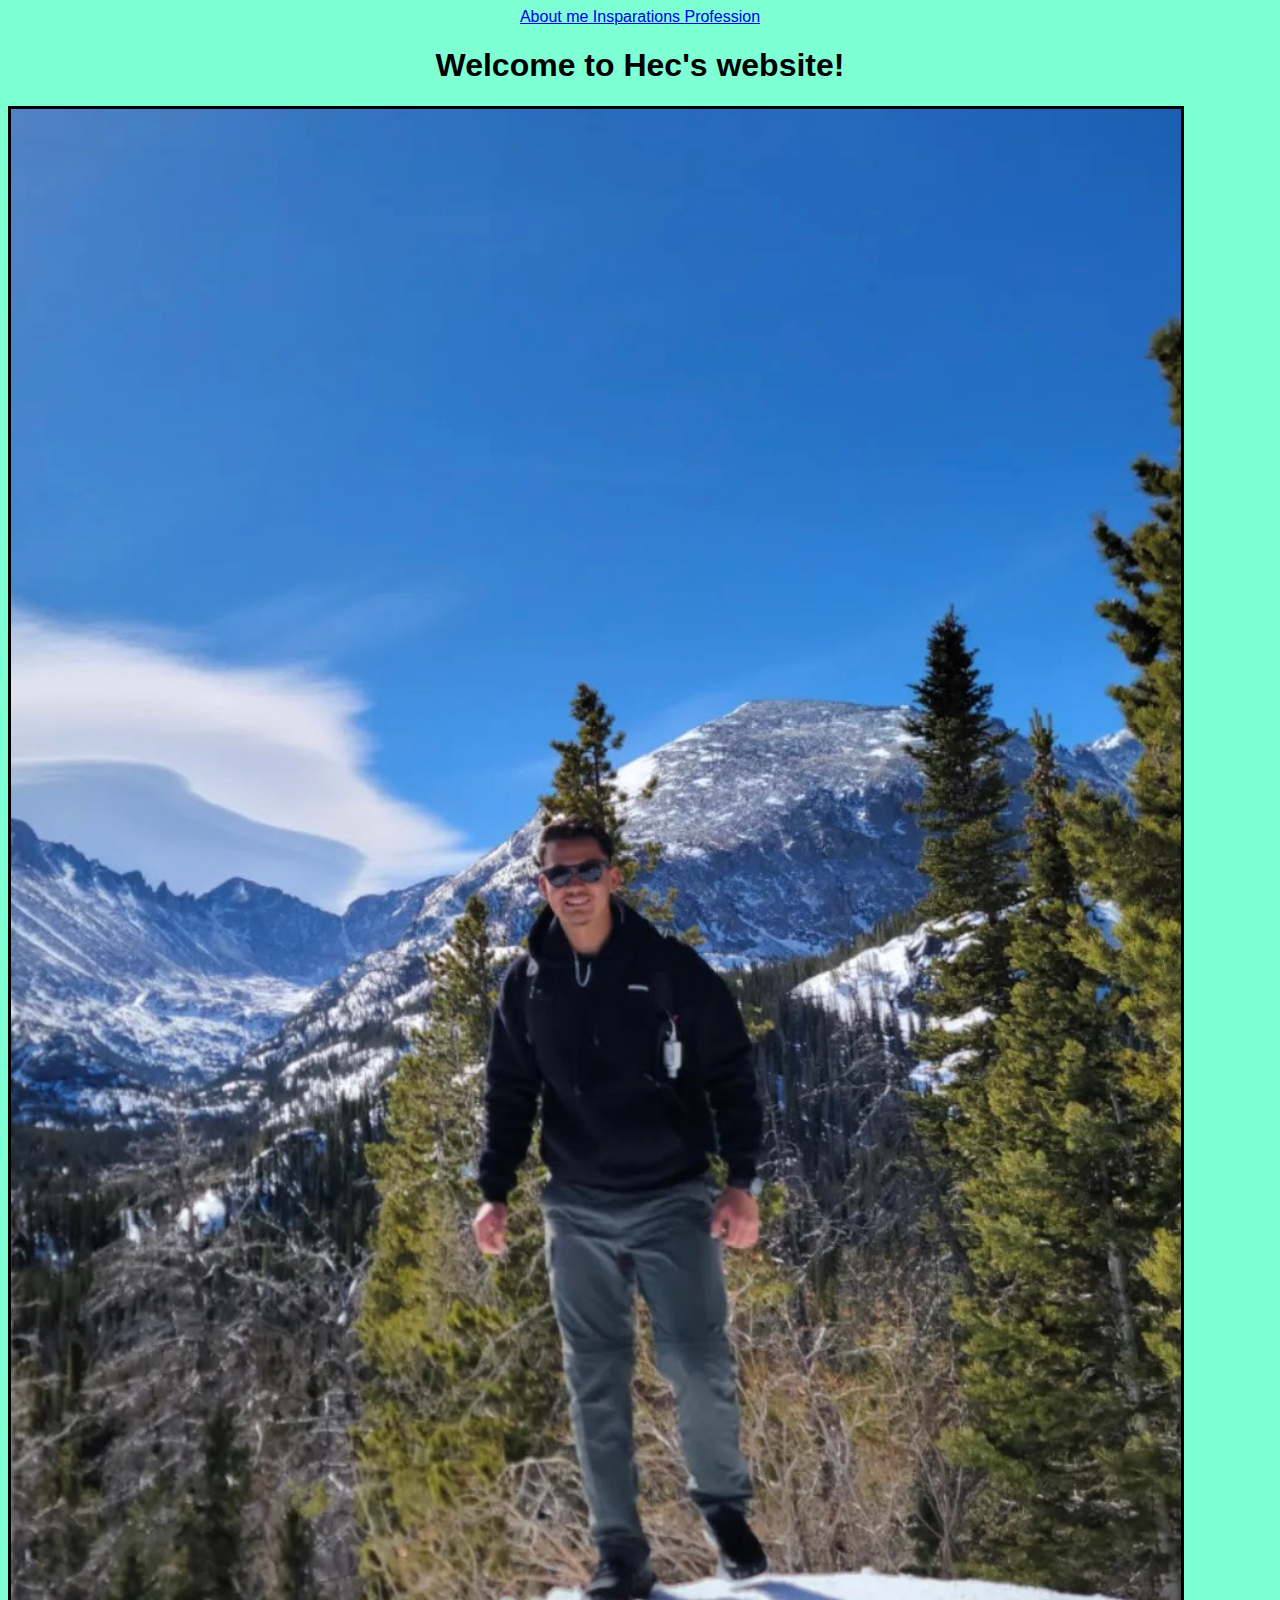
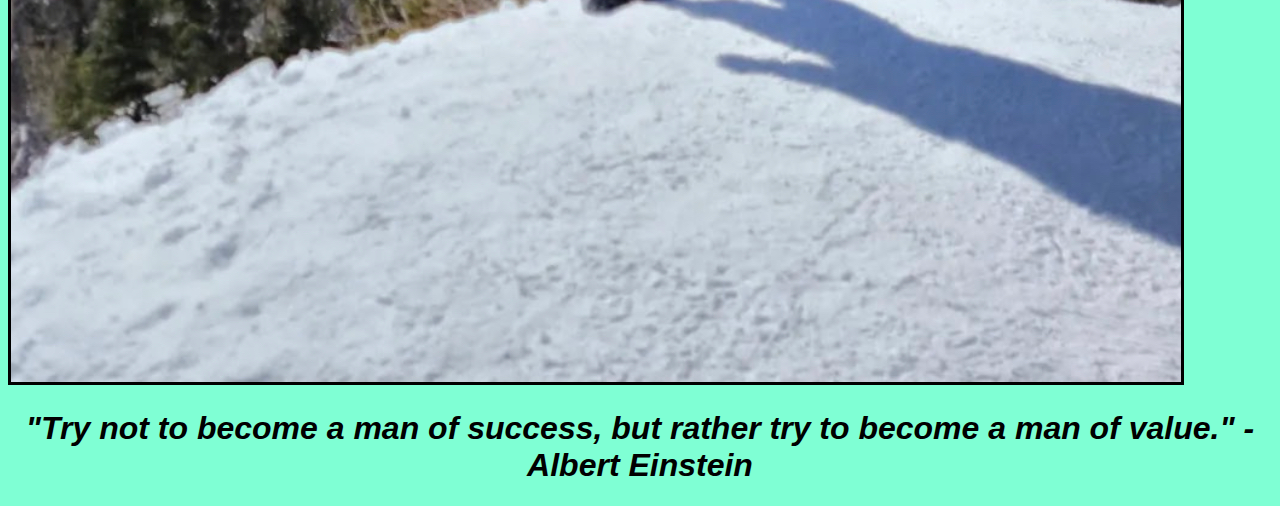
==== about.html @ d9602460 "Edits to HTML and CSS files" ====
<!DOCTYPE html>
<html lang="en">
<head>
    <meta charset="UTF-8">
    <meta name="viewport" content="width=device-width, initial-scale=1.0">
    <link rel = "stylesheet" href = "style.css" />
    <script src = "javascript.js"> </script>
    <title> About me </title>
</head>
<body>
    <nav>

        <a href="about.html"> About me </a>
        <a href="index.html"> Insparations </a>
        <a href="portfolio.html"> Profession </a>
        
    </nav>

<h1> Welcome to Hec's website! </h1>

<img src = "IMG_3575.jpg" class = "ImageMTN" />

<h1 class = "quote"> "Try not to become a man of success, 
    but rather try to become a man of value."
    -Albert Einstein </h1>

</h1>
</body>
</html>
---- style.css ----
nav {
    text-align: center;

}
h1 {
    text-align: center;
}
body {
    font-family: Verdana, Geneva, Tahoma, sans-serif;
    background-color: aquamarine;
}
.ImageMTN {
    object-fit: scale-down;
    border: solid 3px black;
}
.quote {
    font-style: italic;
}
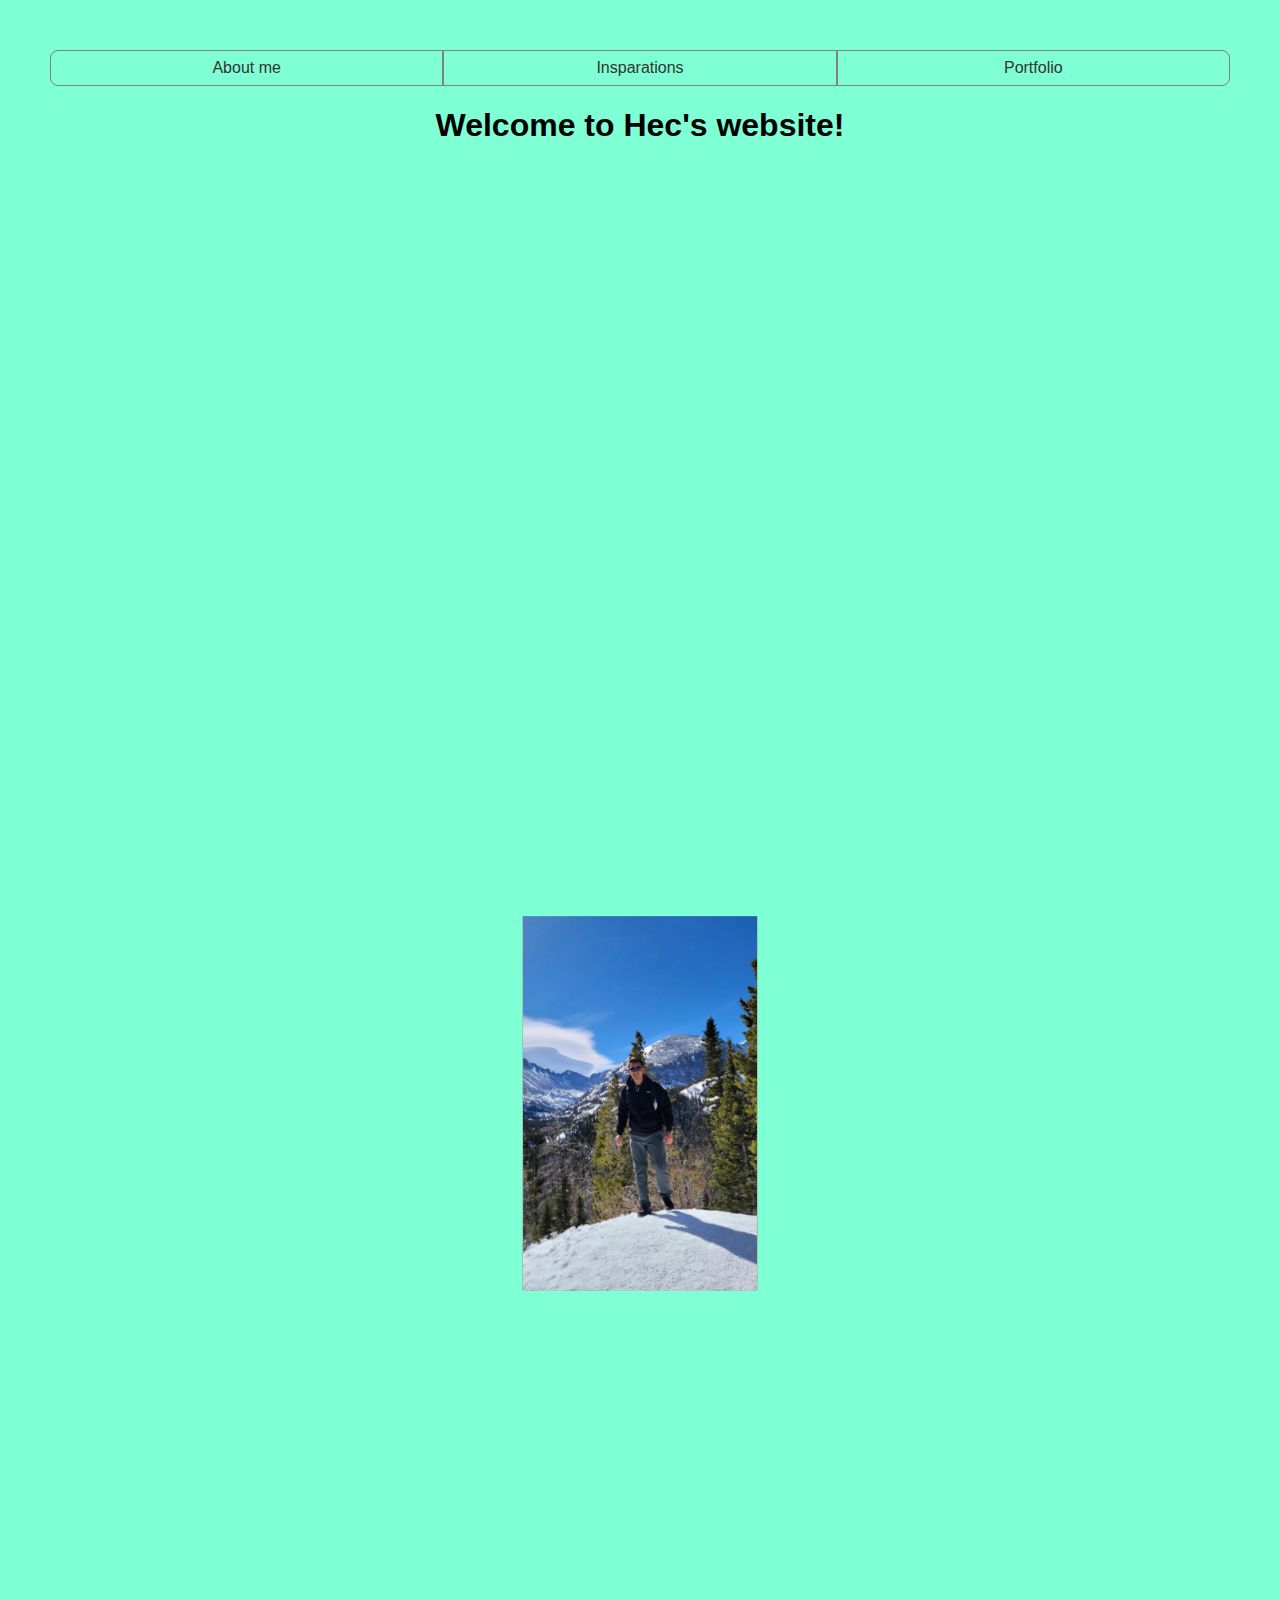
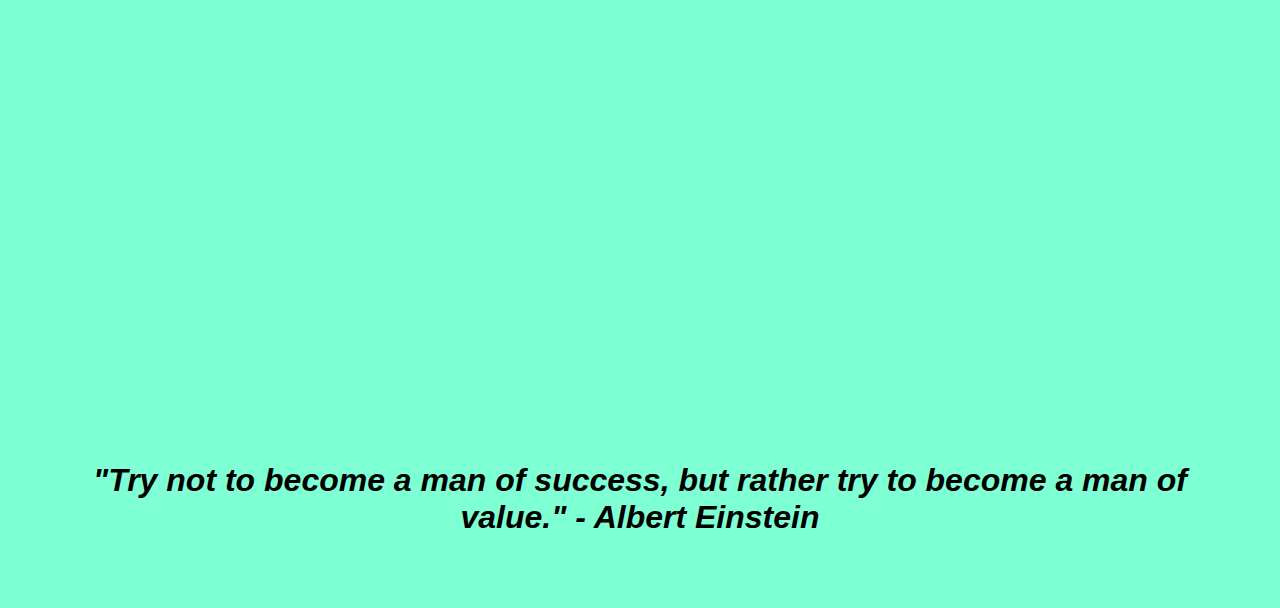
==== commit c2f27b43: "updating html and css" ====
--- a/about.html
+++ b/about.html
@@ -12,17 +12,19 @@
 
         <a href="about.html"> About me </a>
         <a href="index.html"> Insparations </a>
-        <a href="portfolio.html"> Profession </a>
+        <a href="portfolio.html"> Portfolio </a>
         
     </nav>
 
 <h1> Welcome to Hec's website! </h1>
 
-<img src = "IMG_3575.jpg" class = "ImageMTN" />
+    <div class = "centerMTN">
+        <img src = "IMG_3575.jpg" />
+    </div>
 
 <h1 class = "quote"> "Try not to become a man of success, 
     but rather try to become a man of value."
-    -Albert Einstein </h1>
+    - Albert Einstein </h1>
 
 </h1>
 </body>
--- a/style.css
+++ b/style.css
@@ -1,18 +1,65 @@
-nav {
+
+nav{
+    display:flex;
+  }
+  
+  nav > a{
+    flex:1;
+    text-decoration:none;
+    border: solid 0.5px grey;
     text-align: center;
+    padding: 0.5rem;
+    color: #333333;
+    transition: all 1s;
+  }
+nav > a:hover {
+    background-color: #333333;
+    color: #FFFFFF;
+    transition: all 1s;
+  }
+nav > a:first-child {
+    border-radius: 0.5rem 0 0 0.5rem;
+  }
+nav > a:last-child {
+    border-radius: 0 0.5rem 0.5rem 0;
+  }
 
-}
 h1 {
     text-align: center;
 }
+h3 {
+    text-align: center;
+}
 body {
+    margin: auto;
     font-family: Verdana, Geneva, Tahoma, sans-serif;
     background-color: aquamarine;
+    padding: 50px;
 }
-.ImageMTN {
-    object-fit: scale-down;
-    border: solid 3px black;
-}
+
 .quote {
     font-style: italic;
+}
+img {
+    border: solid 1px red;
+}
+.centerMTN {
+    display: flex;
+    justify-content: center;
+    align-items: center;
+    scale: 20%;
+}
+.amermex{
+    float: right;
+    vertical-align: middle;
+    width: 600px;
+    height: 900px;
+}
+
+.ZooIMG {
+   display: flex;
+   justify-content: center;
+   align-items: center;
+   width: 30%;
+   height: 30%;
 }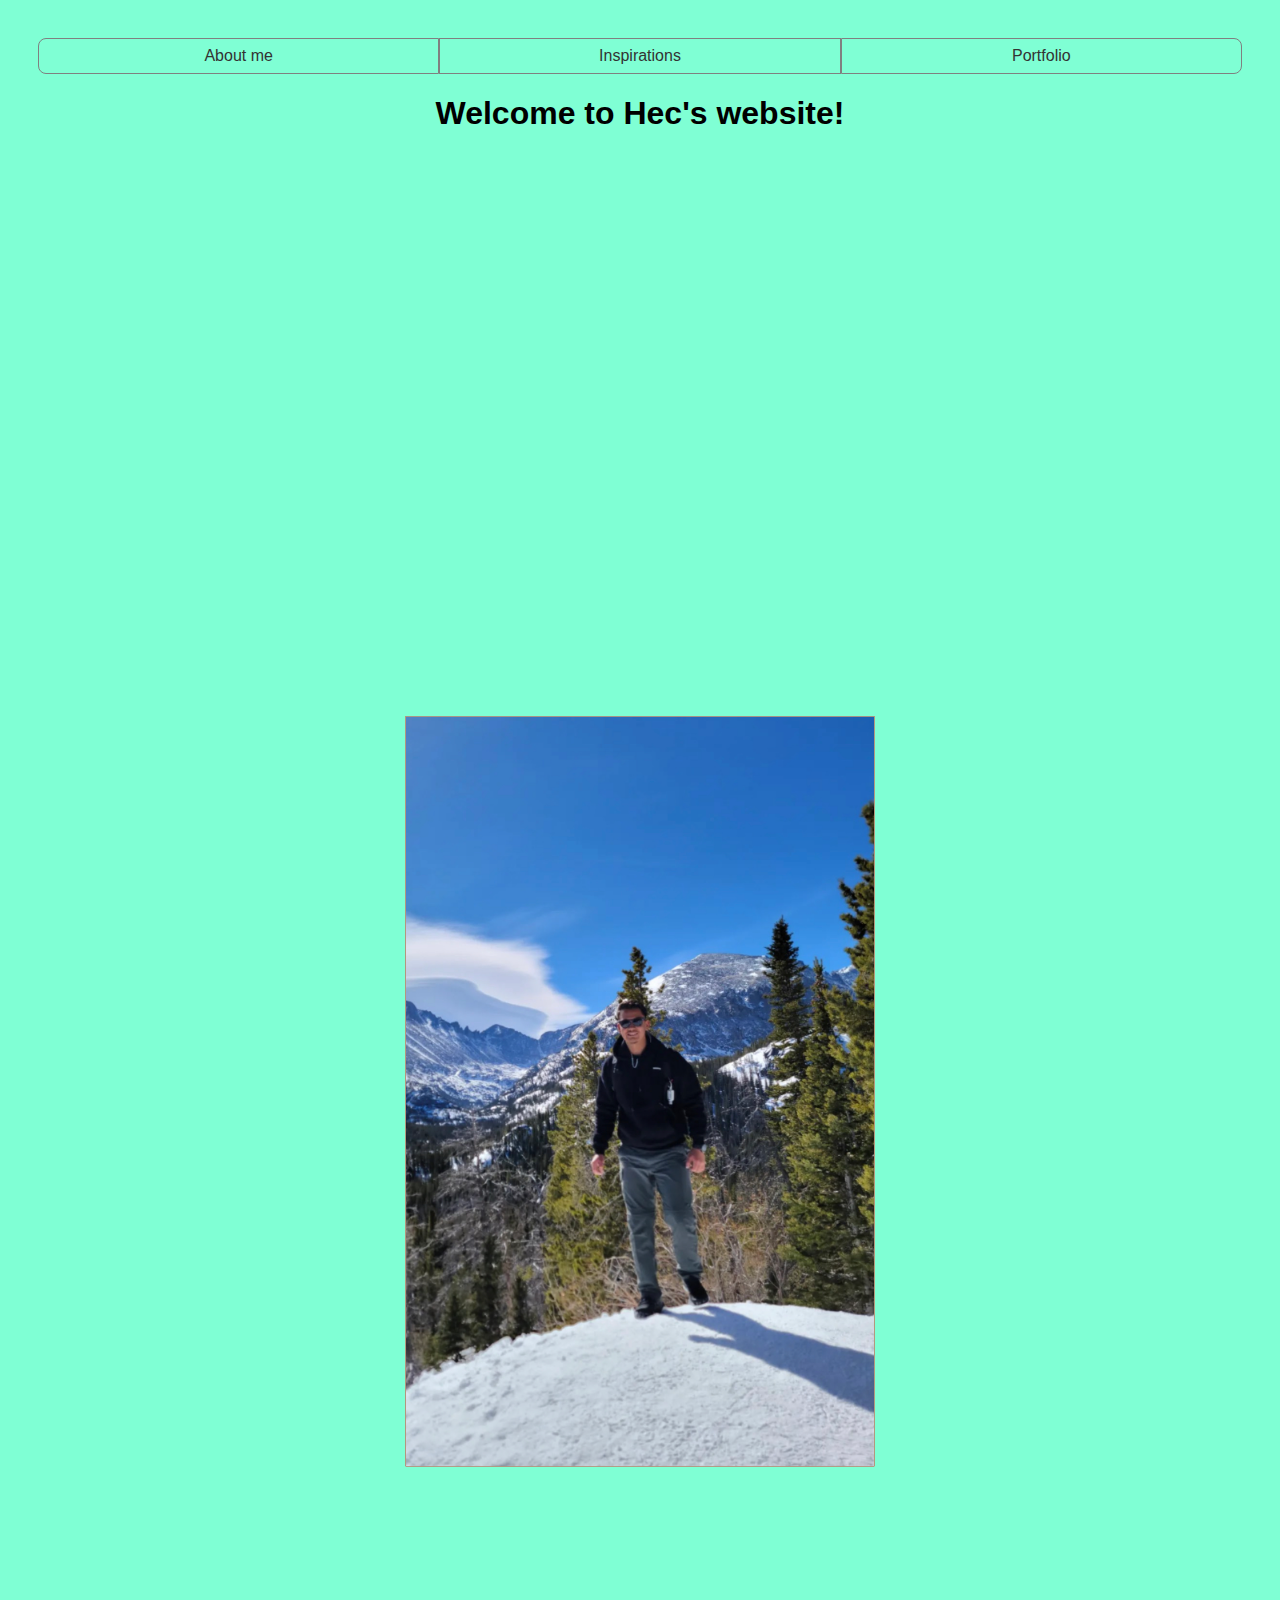
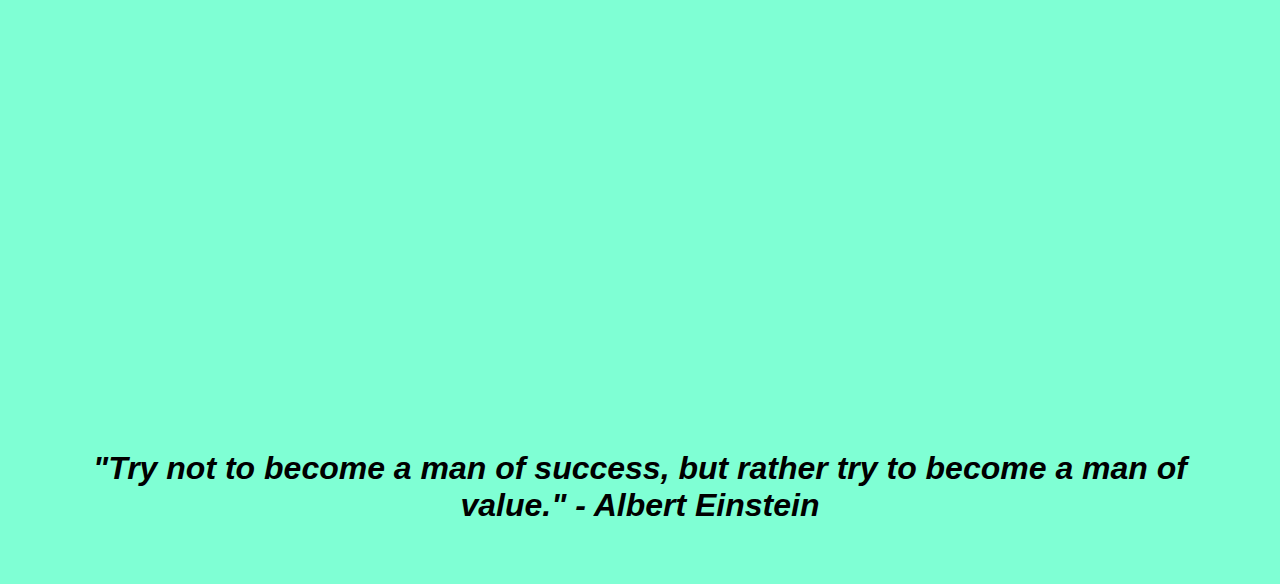
==== commit 4545dde9: "Finishing touches" ====
--- a/about.html
+++ b/about.html
@@ -11,16 +11,16 @@
     <nav>
 
         <a href="about.html"> About me </a>
-        <a href="index.html"> Insparations </a>
+        <a href="index.html"> Inspirations </a>
         <a href="portfolio.html"> Portfolio </a>
         
     </nav>
 
 <h1> Welcome to Hec's website! </h1>
 
-    <div class = "centerMTN">
-        <img src = "IMG_3575.jpg" />
-    </div>
+<div class = "centerMTN">
+    <img src = "IMG_3575.jpg" />
+</div>
 
 <h1 class = "quote"> "Try not to become a man of success, 
     but rather try to become a man of value."
--- a/style.css
+++ b/style.css
@@ -31,10 +31,9 @@
     text-align: center;
 }
 body {
-    margin: auto;
     font-family: Verdana, Geneva, Tahoma, sans-serif;
     background-color: aquamarine;
-    padding: 50px;
+    padding: 30px;
 }
 
 .quote {
@@ -47,13 +46,7 @@
     display: flex;
     justify-content: center;
     align-items: center;
-    scale: 20%;
-}
-.amermex{
-    float: right;
-    vertical-align: middle;
-    width: 600px;
-    height: 900px;
+    scale: 40%;
 }
 
 .ZooIMG {
@@ -61,5 +54,19 @@
    justify-content: center;
    align-items: center;
    width: 30%;
-   height: 30%;
+   height: auto;
+}
+.amermex {
+    display: flex;
+    justify-content: center;
+    align-items: center;
+    width: 15%;
+    height: auto;
+}
+body > p > img {
+    display: flex;
+   justify-content: center;
+   align-items: center;
+   width: 30%;
+   height: auto
 }